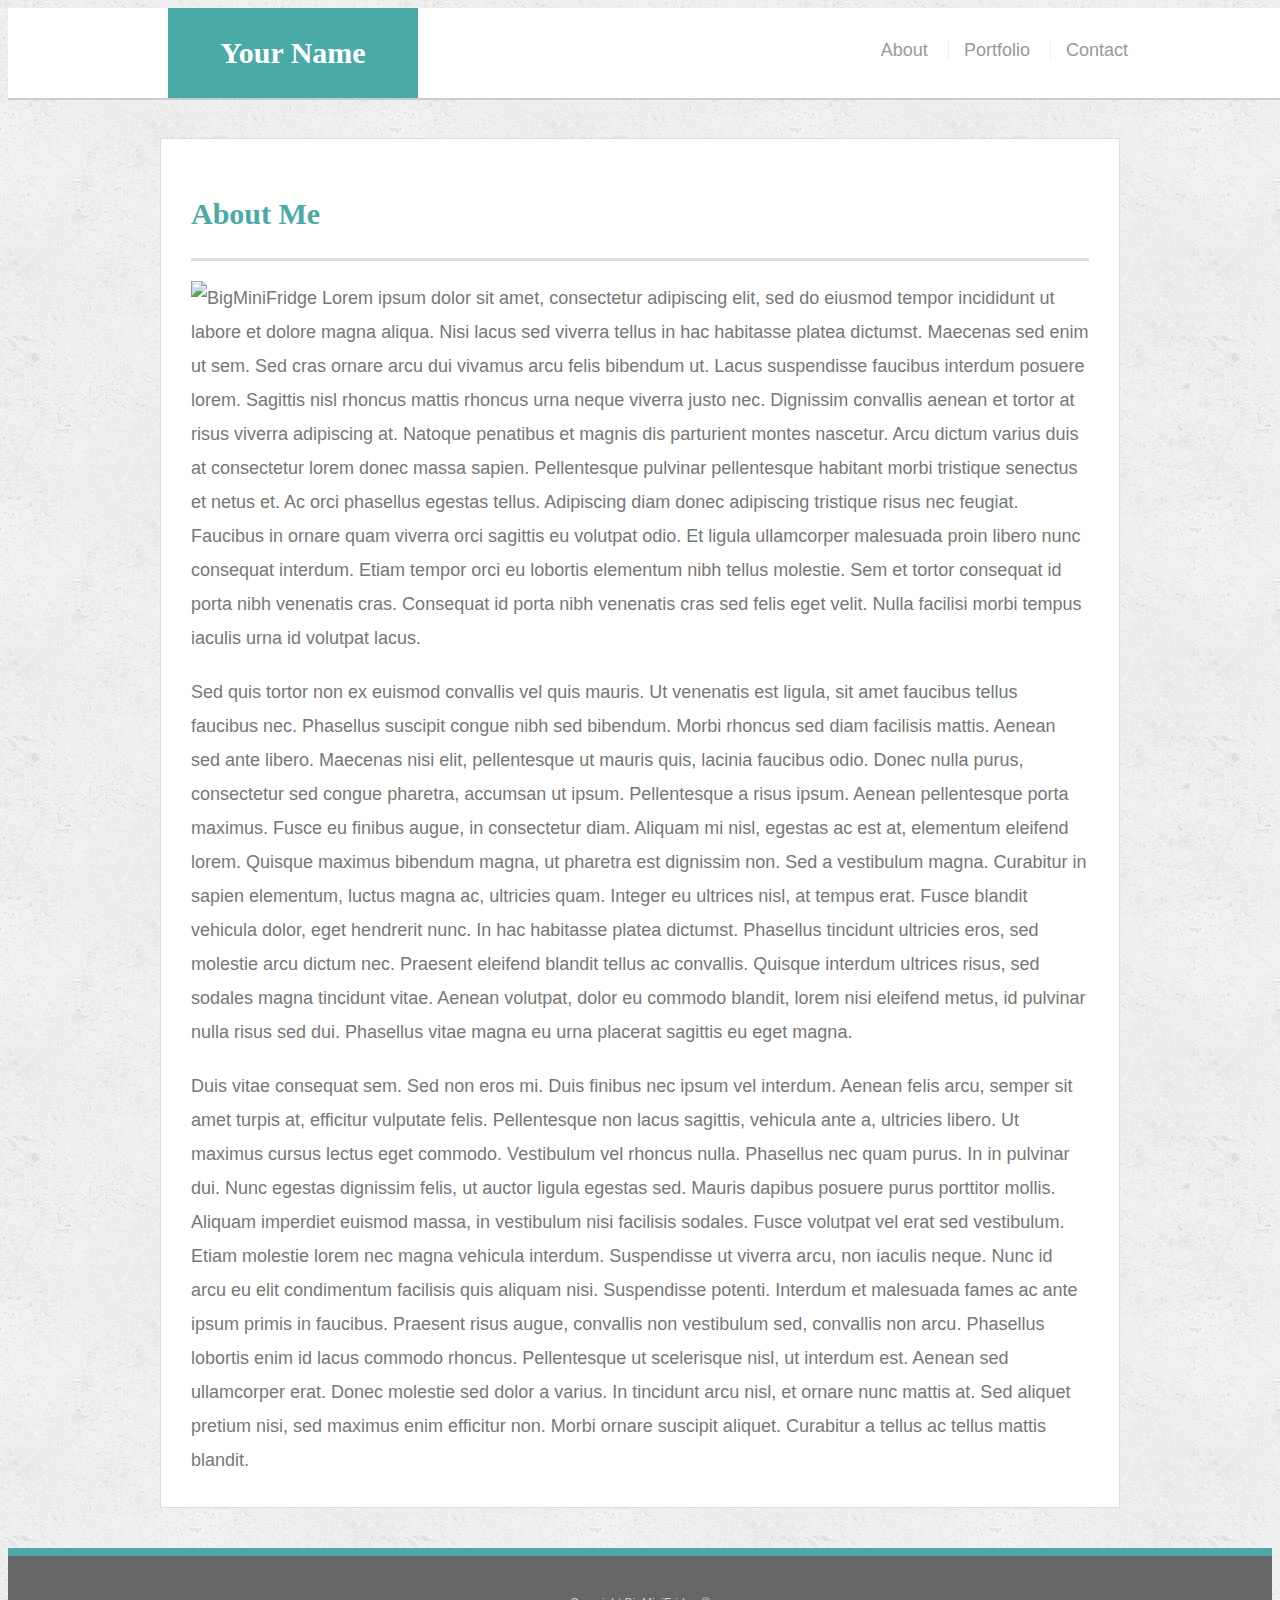
==== index.html @ 05573e8a "First file transfer" ====
<!doctype html>
<html lang="en-us">

<head>
    <meta charset="UTF-8">
    <title>About | Scott Bender</title>
    <link rel="stylesheet" type="text/css" href="assets/css/style.css">
</head>

<body>

    <header id="masthead">
        <div class="container">
            <a href="index.html" id="logo">Your Name</a>
            <nav>
                <a href="index.html">About</a>
                <a href="portfolio.html">Portfolio</a>
                <a href="contact.html">Contact</a>
            </nav>
        </div>
    </header>

    <div id="main-container" class="container">
        <section class="main-section">
            <h1>About Me</h1>

            <p>
                <img class="authimg" src="Assets/images/big-gulp-guy.jpg" alt="BigMiniFridge"> Lorem ipsum dolor sit amet, consectetur adipiscing elit, sed do eiusmod tempor incididunt ut labore et dolore
                magna aliqua. Nisi lacus sed viverra tellus in hac habitasse platea dictumst. Maecenas sed enim ut sem. Sed
                cras ornare arcu dui vivamus arcu felis bibendum ut. Lacus suspendisse faucibus interdum posuere lorem. Sagittis
                nisl rhoncus mattis rhoncus urna neque viverra justo nec. Dignissim convallis aenean et tortor at risus viverra
                adipiscing at. Natoque penatibus et magnis dis parturient montes nascetur. Arcu dictum varius duis at consectetur
                lorem donec massa sapien. Pellentesque pulvinar pellentesque habitant morbi tristique senectus et netus et.
                Ac orci phasellus egestas tellus. Adipiscing diam donec adipiscing tristique risus nec feugiat. Faucibus
                in ornare quam viverra orci sagittis eu volutpat odio. Et ligula ullamcorper malesuada proin libero nunc
                consequat interdum. Etiam tempor orci eu lobortis elementum nibh tellus molestie. Sem et tortor consequat
                id porta nibh venenatis cras. Consequat id porta nibh venenatis cras sed felis eget velit. Nulla facilisi
                morbi tempus iaculis urna id volutpat lacus. </p>


            <p>
                Sed quis tortor non ex euismod convallis vel quis mauris. Ut venenatis est ligula, sit amet faucibus tellus faucibus nec.
                Phasellus suscipit congue nibh sed bibendum. Morbi rhoncus sed diam facilisis mattis. Aenean sed ante libero.
                Maecenas nisi elit, pellentesque ut mauris quis, lacinia faucibus odio. Donec nulla purus, consectetur sed
                congue pharetra, accumsan ut ipsum. Pellentesque a risus ipsum. Aenean pellentesque porta maximus. Fusce
                eu finibus augue, in consectetur diam. Aliquam mi nisl, egestas ac est at, elementum eleifend lorem. Quisque
                maximus bibendum magna, ut pharetra est dignissim non. Sed a vestibulum magna. Curabitur in sapien elementum,
                luctus magna ac, ultricies quam. Integer eu ultrices nisl, at tempus erat. Fusce blandit vehicula dolor,
                eget hendrerit nunc. In hac habitasse platea dictumst. Phasellus tincidunt ultricies eros, sed molestie arcu
                dictum nec. Praesent eleifend blandit tellus ac convallis. Quisque interdum ultrices risus, sed sodales magna
                tincidunt vitae. Aenean volutpat, dolor eu commodo blandit, lorem nisi eleifend metus, id pulvinar nulla
                risus sed dui. Phasellus vitae magna eu urna placerat sagittis eu eget magna.
            </p>
            <p>Duis vitae consequat sem. Sed non eros mi. Duis finibus nec ipsum vel interdum. Aenean felis arcu, semper sit
                amet turpis at, efficitur vulputate felis. Pellentesque non lacus sagittis, vehicula ante a, ultricies libero.
                Ut maximus cursus lectus eget commodo. Vestibulum vel rhoncus nulla. Phasellus nec quam purus. In in pulvinar
                dui. Nunc egestas dignissim felis, ut auctor ligula egestas sed. Mauris dapibus posuere purus porttitor mollis.
                Aliquam imperdiet euismod massa, in vestibulum nisi facilisis sodales. Fusce volutpat vel erat sed vestibulum.
                Etiam molestie lorem nec magna vehicula interdum. Suspendisse ut viverra arcu, non iaculis neque. Nunc id
                arcu eu elit condimentum facilisis quis aliquam nisi. Suspendisse potenti. Interdum et malesuada fames ac
                ante ipsum primis in faucibus. Praesent risus augue, convallis non vestibulum sed, convallis non arcu. Phasellus
                lobortis enim id lacus commodo rhoncus. Pellentesque ut scelerisque nisl, ut interdum est. Aenean sed ullamcorper
                erat. Donec molestie sed dolor a varius. In tincidunt arcu nisl, et ornare nunc mattis at. Sed aliquet pretium
                nisi, sed maximus enim efficitur non. Morbi ornare suscipit aliquet. Curabitur a tellus ac tellus mattis
                blandit.
            </p>

        </section>

    </div>

    <footer>
        <div class="container">
            Copyright BigMiniFridge &copy;
        </div>
    </footer>
</body>

</html>
---- assets/css/style.css ----
body {
  font-family: Arial, "Helvetica Neue", Helvetica, sans-serif;
  font-size: 18px;
  line-height: 34px;
  color: #777;
  background: url("../images/concrete_seamless.png");
}

* {
  box-sizing: border-box;
}

/* general */

.container {
  width: 100%;
  max-width: 960px;
  margin: 0 auto;
  clear: both;
}

h1,
h2,
h3,
p {
  margin-bottom: 20px;
}

p:last-child {
  margin-bottom: 0;
}

h1,
h2,
h3 {
  font-family: Georgia, Times, "Times New Roman", serif;
  font-weight: 700;
  color: #4aaaa5;
}

h1 {
  padding-bottom: 20px;
  font-size: 30px;
  line-height: 49px;
  border-bottom: 3px solid #ddd;
}

h2,
h3 {
  font-size: 22px;
}

/* header */

#masthead {
  position: fixed;
  z-index: 99;
  width: 100%;
  margin: 0 0 30px;
  overflow: auto;
  color: #fff;
  background: #fff;
  border-bottom: 2px solid #ccc;
}

#logo {
  float: left;
  width: 250px;
  height: 90px;
  font-family: Georgia, Times, "Times New Roman", serif;
  font-size: 30px;
  font-weight: 700;
  line-height: 90px;
  color: #fff;
  text-align: center;
  text-decoration: none;
  background: #4aaaa5;
}

nav {
  float: right;
  margin-top: 25px;
}

nav a {
  display: inline-block;
  padding-left: 15px;
  margin-left: 15px;
  line-height: 18px;
  color: #999;
  text-decoration: none;
  border-left: 1px solid #efefef;
}

nav a:first-child {
  border-left: 0 none;
}

/* footer */

footer {
  padding: 30px 0;
  clear: both;
  font-size: 12px;
  color: #fff;
  color: #ccc;
  text-align: center;
  background: #666;
  border-top: 8px solid #4aaaa5;
  height: 50px;
}

h3, h2 {
  padding-bottom: 20px;
  margin-bottom: 15px;
  line-height: 22px;
  border-bottom: 2px solid #eee;
}

/* main */

#main-container {
  padding-top: 130px;
  min-height: calc(100vh - 70px);
}

.main-section {
  float: left;
  width: 100%;
  max-width: 960px;
  padding: 30px;
  margin: 0 0 40px;
  background: #fff;
  border: 1px solid #ddd;
}

/* portfolio page */

.work {
  position: relative;
  float: left;
  width: 274px;
  margin: 20px 0 25px;
  overflow: auto;
}

.work:nth-child(even) {
  margin-right: 40px;
}

.work img {
  width: 100%;
  border: 0 none;
  opacity: 0.8;
}

.work h3 {
  position: absolute;
  bottom: 20px;
  width: 100%;
  padding: 15px;
  margin-bottom: 0;
  font-weight: 300;
  line-height: 30px;
  color: #fff;
  text-align: center;
  background: #4aaaa5;
  border-bottom: 0;
}

.auth-image {
  float: left;
  width: 200px;
  height: auto;
  margin-top: 10px;
  margin-right: 25px;
}

/* contact page */

#contact-form ul {
  margin-bottom: 20px;
}

#contact-form li {
  margin-bottom: 10px;
}

label,
input[type=text],
input[type=email],
textarea {
  display: block;
  width: 100%;
}

input[type=text],
input[type=email],
textarea {
  height: 35px;
  padding: 0 10px;
  font-size: 14px;
  border: 1px solid #ddd;
}

textarea {
  height: 200px;
}

input[type=submit] {
  padding: 10px 30px;
  font-size: 18px;
  color: #fff;
  cursor: pointer;
  background: #4aaaa5;
  border: 0 none;
}
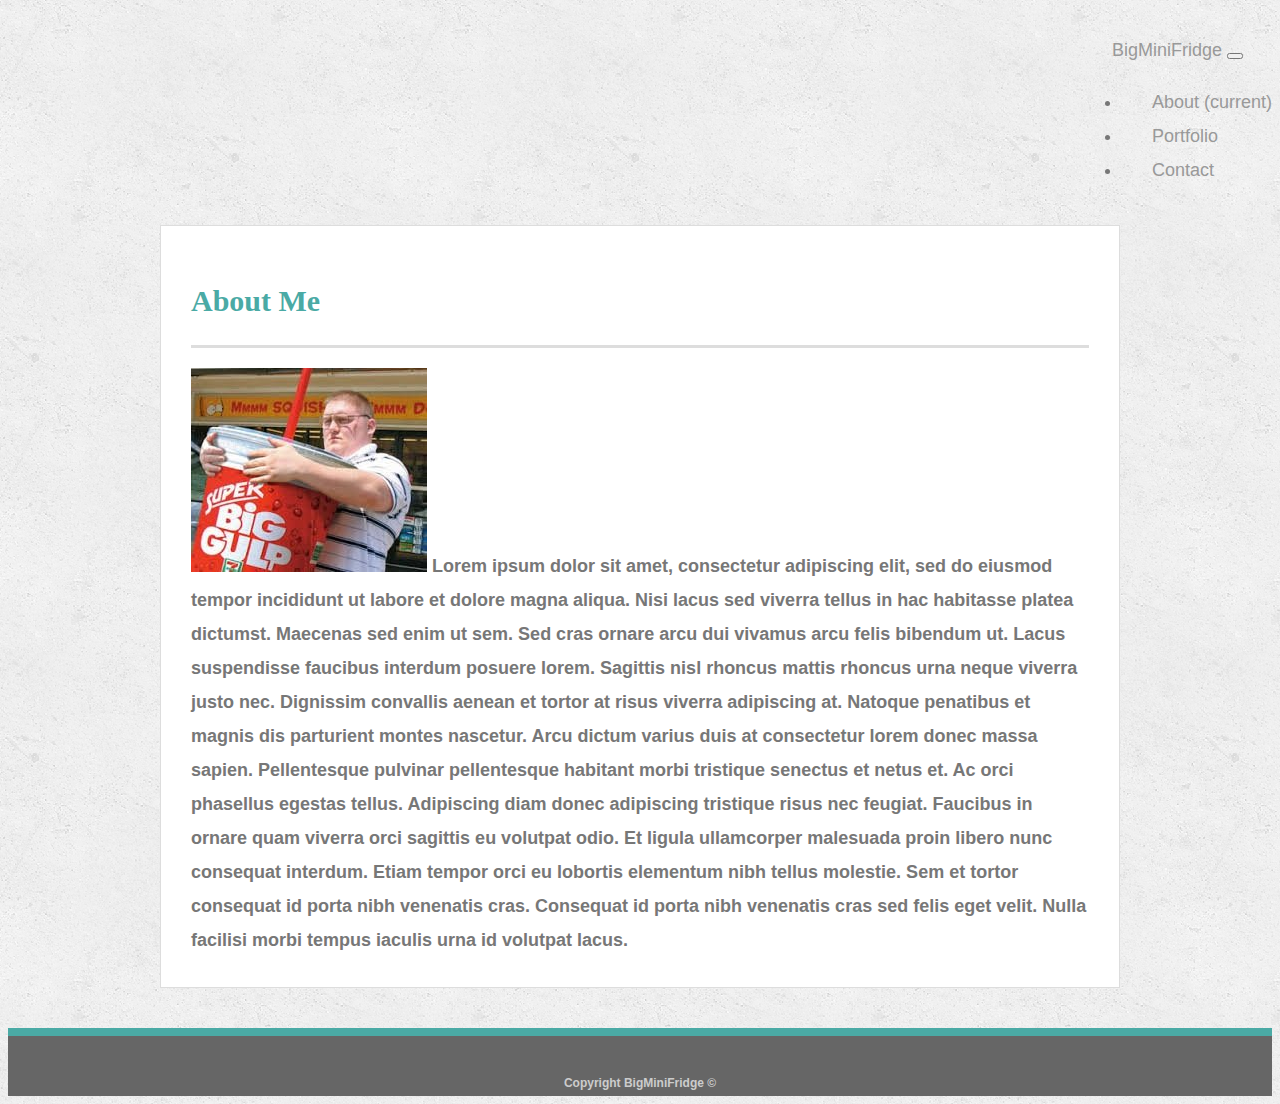
==== commit 2445df65: "initial bootstrap finished beta" ====
--- a/index.html
+++ b/index.html
@@ -4,12 +4,59 @@
 <head>
     <meta charset="UTF-8">
     <title>About | Scott Bender</title>
+    <link rel="stylesheet" href="https://stackpath.bootstrapcdn.com/bootstrap/4.1.3/css/bootstrap.min.css" integrity="sha384-MCw98/SFnGE8fJT3GXwEOngsV7Zt27NXFoaoApmYm81iuXoPkFOJwJ8ERdknLPMO" crossorigin="anonymous">
+    <script src="https://stackpath.bootstrapcdn.com/bootstrap/4.1.3/js/bootstrap.min.js" integrity="sha384-ChfqqxuZUCnJSK3+MXmPNIyE6ZbWh2IMqE241rYiqJxyMiZ6OW/JmZQ5stwEULTy" crossorigin="anonymous"></script>
     <link rel="stylesheet" type="text/css" href="assets/css/style.css">
 </head>
 
 <body>
+    <nav class="navbar navbar-expand-lg navbar-light bg-light">
+        <a class="navbar-brand" href="index.html">BigMiniFridge</a>
+        <button class="navbar-toggler" type="button" data-toggle="collapse" data-target="#navbarNav" aria-controls="navbarNav" aria-expanded="false" aria-label="Toggle navigation">
+          <span class="navbar-toggler-icon"></span>
+        </button>
+        <div class="collapse navbar-collapse" id="navbarNav">
+          <ul class="navbar-nav">
+            <li class="nav-item active">
+              <a class="nav-link" href="index.html">About <span class="sr-only">(current)</span></a>
+            </li>
+            <li class="nav-item">
+              <a class="nav-link" href="portfolio.html">Portfolio</a>
+            </li>
+            <li class="nav-item">
+              <a class="nav-link" href="contact.html">Contact</a>
+            </li>
+          </ul>
+        </div>
+      </nav>
 
-    <header id="masthead">
+<div class="container">
+        <section class="main-section">
+        <div class="row">
+                <div class="column-lg-12">
+                <h1><strong>About Me<strong></strong></h1>
+                </div>
+        </div>
+
+    <div class="row">
+        <div class="column-lg-12">
+        <p><img class="authimg" src="assets/images/big-gulp-guy.jpg" alt="BigMiniFridge"> Lorem ipsum dolor sit amet, consectetur adipiscing elit, sed do eiusmod tempor incididunt ut labore et dolore
+            magna aliqua. Nisi lacus sed viverra tellus in hac habitasse platea dictumst. Maecenas sed enim ut sem. Sed
+            cras ornare arcu dui vivamus arcu felis bibendum ut. Lacus suspendisse faucibus interdum posuere lorem. Sagittis
+            nisl rhoncus mattis rhoncus urna neque viverra justo nec. Dignissim convallis aenean et tortor at risus viverra
+            adipiscing at. Natoque penatibus et magnis dis parturient montes nascetur. Arcu dictum varius duis at consectetur
+            lorem donec massa sapien. Pellentesque pulvinar pellentesque habitant morbi tristique senectus et netus et.
+            Ac orci phasellus egestas tellus. Adipiscing diam donec adipiscing tristique risus nec feugiat. Faucibus
+            in ornare quam viverra orci sagittis eu volutpat odio. Et ligula ullamcorper malesuada proin libero nunc
+            consequat interdum. Etiam tempor orci eu lobortis elementum nibh tellus molestie. Sem et tortor consequat
+            id porta nibh venenatis cras. Consequat id porta nibh venenatis cras sed felis eget velit. Nulla facilisi
+            morbi tempus iaculis urna id volutpat lacus.</p>
+        </div>
+    </div>
+</section>
+</div>
+
+    <!-- <header id="masthead">
         <div class="container">
             <a href="index.html" id="logo">Your Name</a>
             <nav>
@@ -18,14 +65,14 @@
                 <a href="contact.html">Contact</a>
             </nav>
         </div>
-    </header>
+    </header> -->
 
-    <div id="main-container" class="container">
+    <!-- <div id="main-container" class="container">
         <section class="main-section">
             <h1>About Me</h1>
 
             <p>
-                <img class="authimg" src="Assets/images/big-gulp-guy.jpg" alt="BigMiniFridge"> Lorem ipsum dolor sit amet, consectetur adipiscing elit, sed do eiusmod tempor incididunt ut labore et dolore
+                <img class="authimg" src="assets/images/big-gulp-guy.jpg" alt="BigMiniFridge"> Lorem ipsum dolor sit amet, consectetur adipiscing elit, sed do eiusmod tempor incididunt ut labore et dolore
                 magna aliqua. Nisi lacus sed viverra tellus in hac habitasse platea dictumst. Maecenas sed enim ut sem. Sed
                 cras ornare arcu dui vivamus arcu felis bibendum ut. Lacus suspendisse faucibus interdum posuere lorem. Sagittis
                 nisl rhoncus mattis rhoncus urna neque viverra justo nec. Dignissim convallis aenean et tortor at risus viverra
@@ -67,7 +114,7 @@
 
         </section>
 
-    </div>
+    </div> -->
 
     <footer>
         <div class="container">
--- a/assets/css/style.css
+++ b/assets/css/style.css
@@ -124,12 +124,14 @@
   min-height: calc(100vh - 70px);
 }
 
+
+
 .main-section {
   float: left;
   width: 100%;
   max-width: 960px;
   padding: 30px;
-  margin: 0 0 40px;
+  margin: 20px 0 40px;
   background: #fff;
   border: 1px solid #ddd;
 }
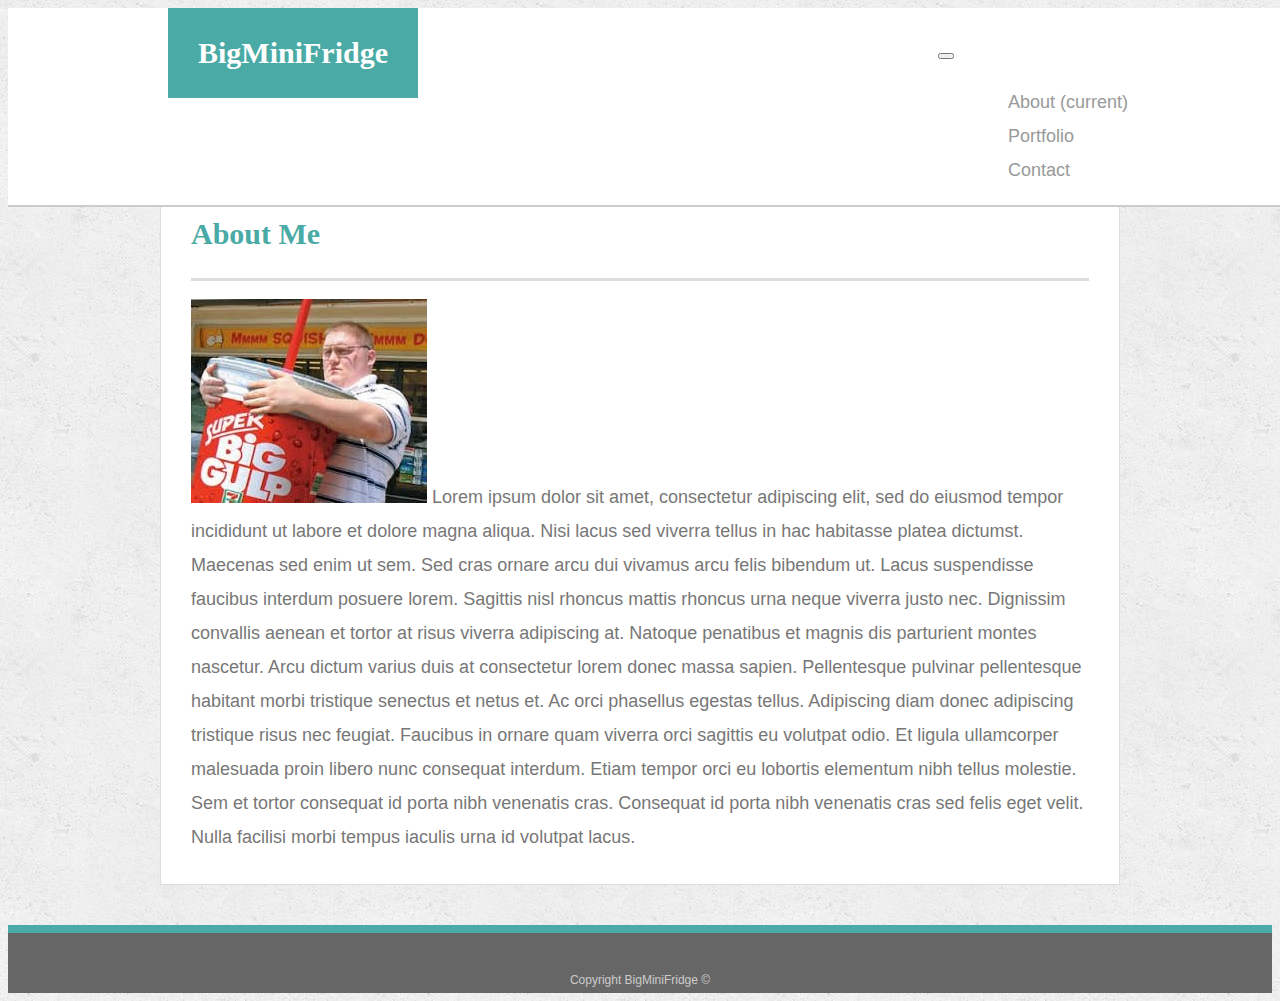
==== commit fde5e947: "HW meetup edits" ====
--- a/index.html
+++ b/index.html
@@ -10,37 +10,46 @@
 </head>
 
 <body>
-    <nav class="navbar navbar-expand-lg navbar-light bg-light">
-        <a class="navbar-brand" href="index.html">BigMiniFridge</a>
-        <button class="navbar-toggler" type="button" data-toggle="collapse" data-target="#navbarNav" aria-controls="navbarNav" aria-expanded="false" aria-label="Toggle navigation">
-          <span class="navbar-toggler-icon"></span>
-        </button>
-        <div class="collapse navbar-collapse" id="navbarNav">
-          <ul class="navbar-nav">
-            <li class="nav-item active">
-              <a class="nav-link" href="index.html">About <span class="sr-only">(current)</span></a>
-            </li>
-            <li class="nav-item">
-              <a class="nav-link" href="portfolio.html">Portfolio</a>
-            </li>
-            <li class="nav-item">
-              <a class="nav-link" href="contact.html">Contact</a>
-            </li>
-          </ul>
+        <header id="masthead">
+                <div class="container">
+         
+                <a href="index.html" id="logo">BigMiniFridge</a>
+                <nav class="navbar navbar-expand-lg navbar-light">
+                <button class="navbar-toggler" type="button" data-toggle="collapse" data-target="#navbarNav" aria-controls="navbarNav" aria-expanded="false"
+                    aria-label="Toggle navigation">
+                    <span class="navbar-toggler-icon"></span>
+                </button>
+                <div class="collapse navbar-collapse" id="navbarNav">
+                    <ul class="navbar-nav">
+                        <li class="nav-item active">
+                            <a class="nav-link" href="index.html">About
+                                <span class="sr-only">(current)</span>
+                            </a>
+                        </li>
+                        <li class="nav-item">
+                            <a class="nav-link" href="portfolio.html">Portfolio</a>
+                        </li>
+                        <li class="nav-item">
+                            <a class="nav-link" href="contact.html">Contact</a>
+                        </li>
+                    </ul>
+                </div>
+            </nav>
         </div>
-      </nav>
+        </header>
 
-<div class="container">
+<div id="main-container" class="container">
         <section class="main-section">
-        <div class="row">
-                <div class="column-lg-12">
-                <h1><strong>About Me<strong></strong></h1>
-                </div>
-        </div>
+        
+                
+                <h1><strong>About Me</strong></h1>
+                
+      
 
     <div class="row">
         <div class="column-lg-12">
-        <p><img class="authimg" src="assets/images/big-gulp-guy.jpg" alt="BigMiniFridge"> Lorem ipsum dolor sit amet, consectetur adipiscing elit, sed do eiusmod tempor incididunt ut labore et dolore
+        <p>
+            <img class="authimg" src="assets/images/big-gulp-guy.jpg" alt="BigMiniFridge"> Lorem ipsum dolor sit amet, consectetur adipiscing elit, sed do eiusmod tempor incididunt ut labore et dolore
             magna aliqua. Nisi lacus sed viverra tellus in hac habitasse platea dictumst. Maecenas sed enim ut sem. Sed
             cras ornare arcu dui vivamus arcu felis bibendum ut. Lacus suspendisse faucibus interdum posuere lorem. Sagittis
             nisl rhoncus mattis rhoncus urna neque viverra justo nec. Dignissim convallis aenean et tortor at risus viverra
--- a/assets/css/style.css
+++ b/assets/css/style.css
@@ -22,9 +22,10 @@
 h1,
 h2,
 h3,
-p {
+/* p {
+
   margin-bottom: 20px;
-}
+} */
 
 p:last-child {
   margin-bottom: 0;
@@ -142,7 +143,7 @@
   position: relative;
   float: left;
   width: 274px;
-  margin: 20px 0 25px;
+  margin: 20px 20px;
   overflow: auto;
 }
 
@@ -172,10 +173,7 @@
 
 .auth-image {
   float: left;
-  width: 200px;
-  height: auto;
-  margin-top: 10px;
-  margin-right: 25px;
+  margin: 20px 20px;
 }
 
 /* contact page */
